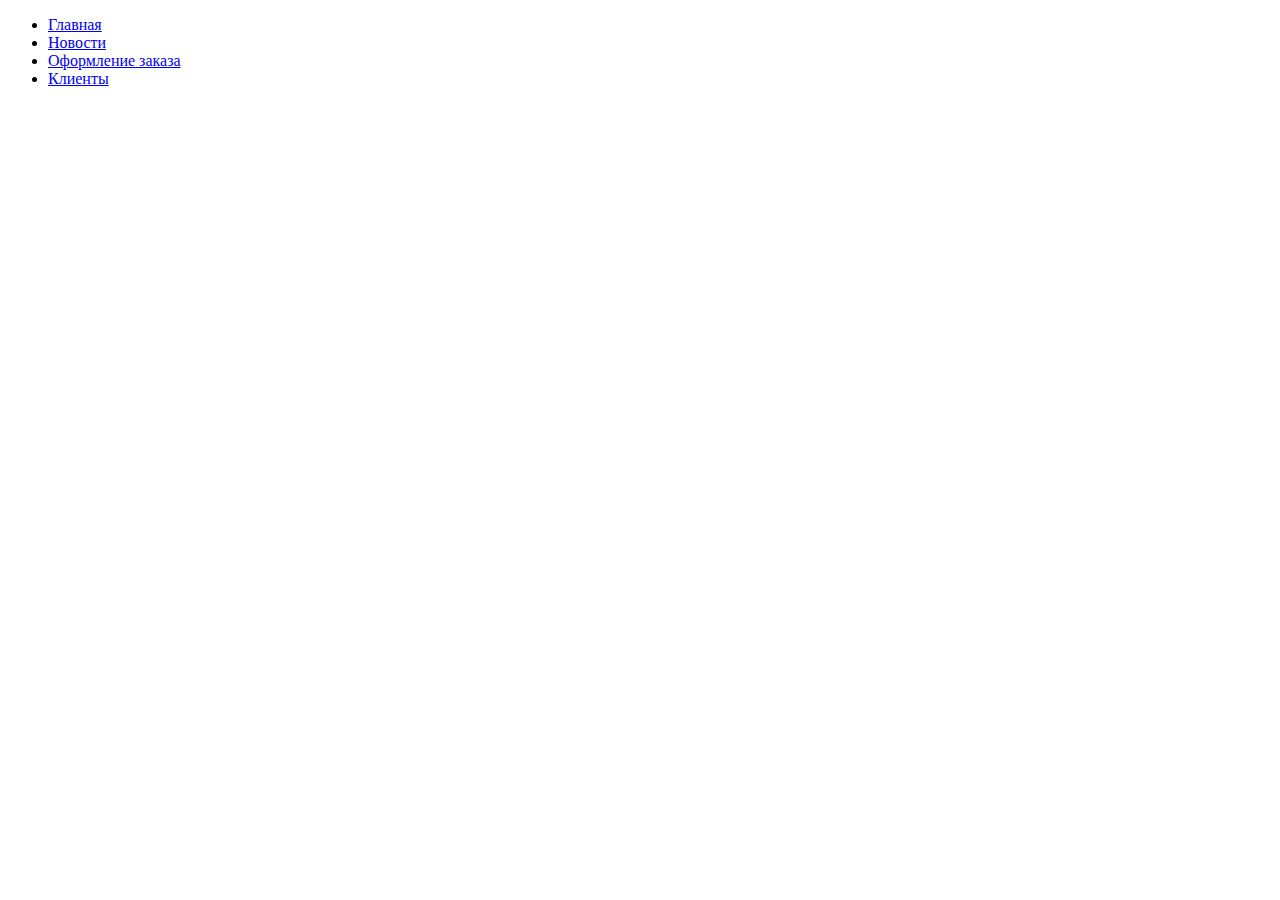
==== index.html @ 8b9fe0e8 "сделал ссылки в виде списка" ====
<!DOCTYPE html>
<html lang="en">
<head>
  <meta charset="UTF-8">
  <title>Title</title>
</head>
<body>
<ul>
  <li>
    <a href="main.html">Главная</a>
  </li>
  <li>
    <a href="news.html">Новости</a>
  </li>
  <li>
    <a href="order.html">Оформление заказа</a>
  </li>
  <li>
    <a href="clients.html">Клиенты</a>
  </li>
</ul>
</body>
</html>
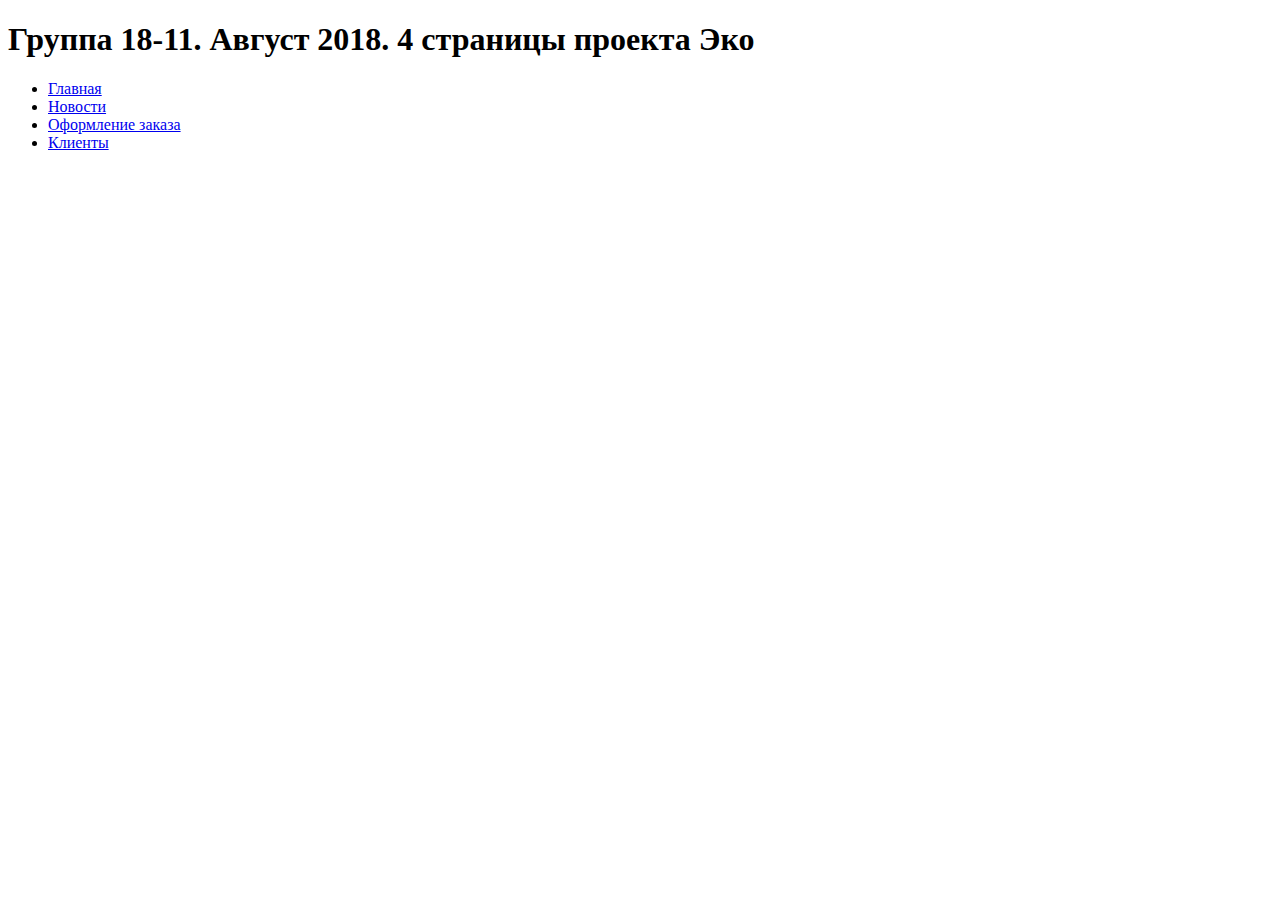
==== commit aa608a57: "Добавлен заголовок" ====
--- a/index.html
+++ b/index.html
@@ -5,6 +5,7 @@
   <title>Title</title>
 </head>
 <body>
+<h1>Группа 18-11. Август 2018. 4 страницы проекта Эко</h1>
 <ul>
   <li>
     <a href="main.html">Главная</a>
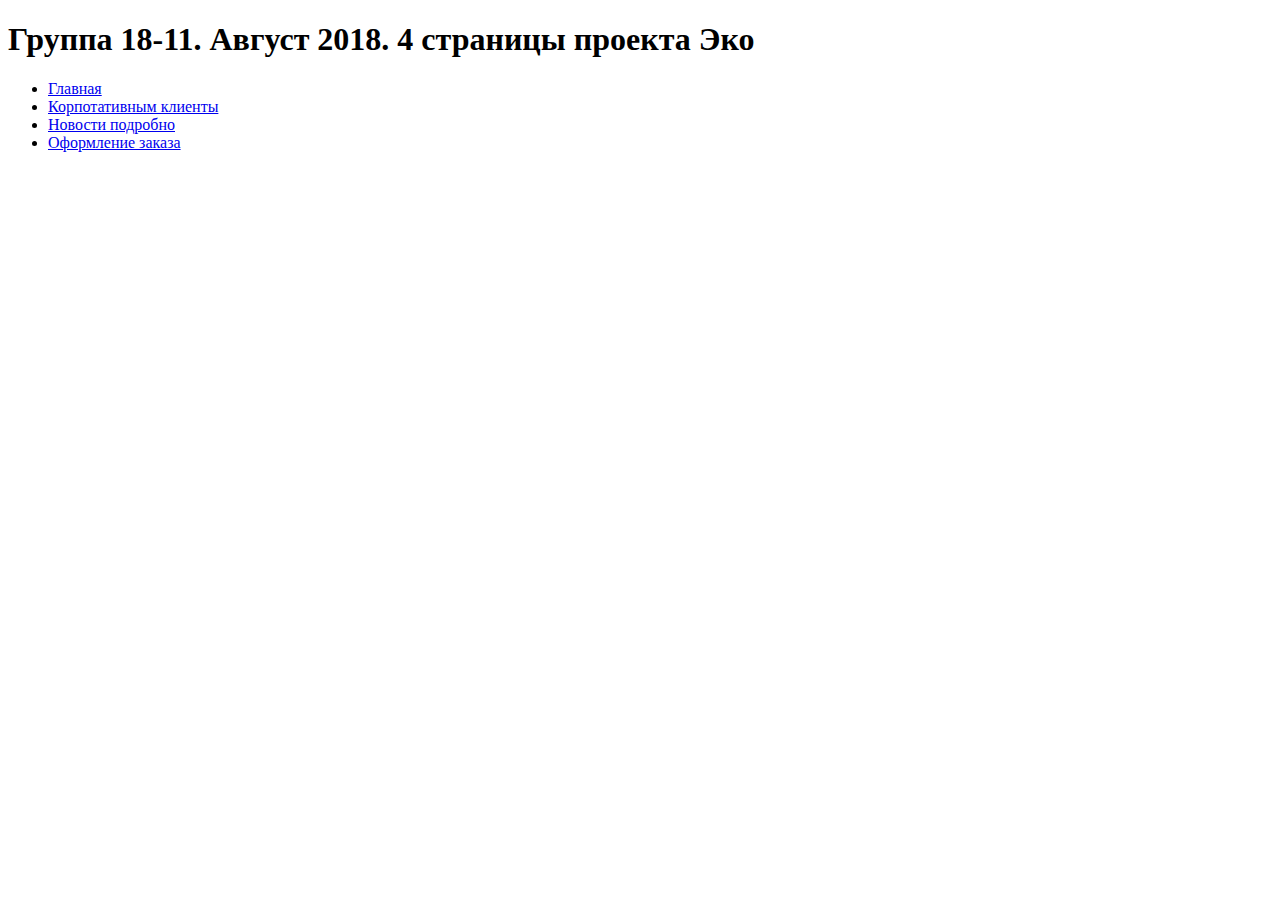
==== commit bdc64120: "Add files via upload" ====
--- a/index.html
+++ b/index.html
@@ -1,24 +1,24 @@
 <!DOCTYPE html>
 <html lang="en">
 <head>
-  <meta charset="UTF-8">
-  <title>Title</title>
+    <meta charset="UTF-8">
+    <title>Title</title>
 </head>
 <body>
 <h1>Группа 18-11. Август 2018. 4 страницы проекта Эко</h1>
 <ul>
-  <li>
-    <a href="main.html">Главная</a>
-  </li>
-  <li>
-    <a href="news.html">Новости</a>
-  </li>
-  <li>
-    <a href="order.html">Оформление заказа</a>
-  </li>
-  <li>
-    <a href="clients.html">Клиенты</a>
-  </li>
+    <li>
+        <a href="main.html">Главная</a>
+    </li>
+    <li>
+        <a href="clients.html">Корпотативным клиенты</a>
+    </li>
+    <li>
+        <a href="news.html">Новости подробно</a>
+    </li>
+    <li>
+        <a href="order.html">Оформление заказа</a>
+    </li>
 </ul>
 </body>
 </html>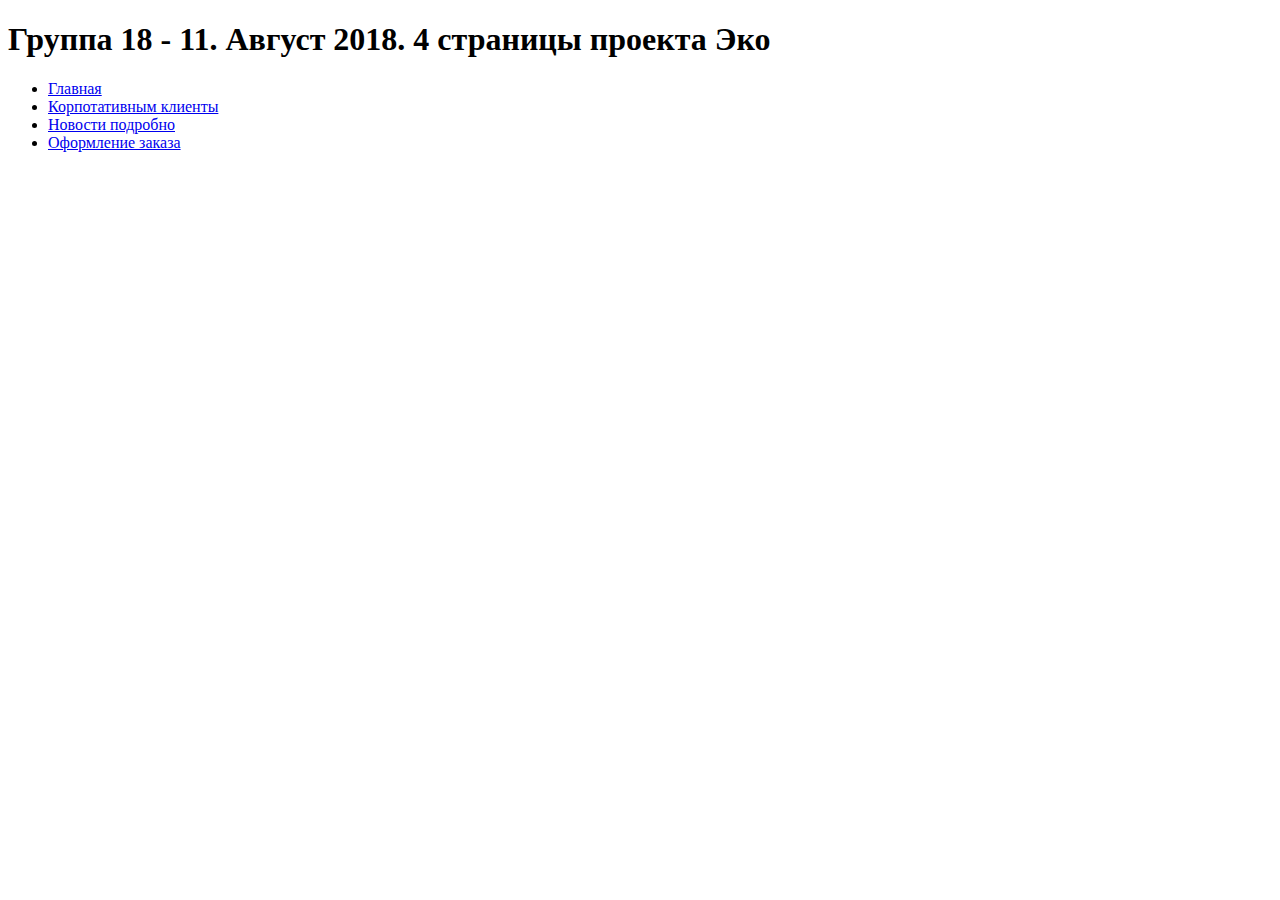
==== commit 61179c75: "Исправил ошибки" ====
--- a/index.html
+++ b/index.html
@@ -5,7 +5,7 @@
     <title>Title</title>
 </head>
 <body>
-<h1>Группа 18-11. Август 2018. 4 страницы проекта Эко</h1>
+<h1>Группа 18 - 11. Август 2018. 4 страницы проекта Эко</h1>
 <ul>
     <li>
         <a href="main.html">Главная</a>
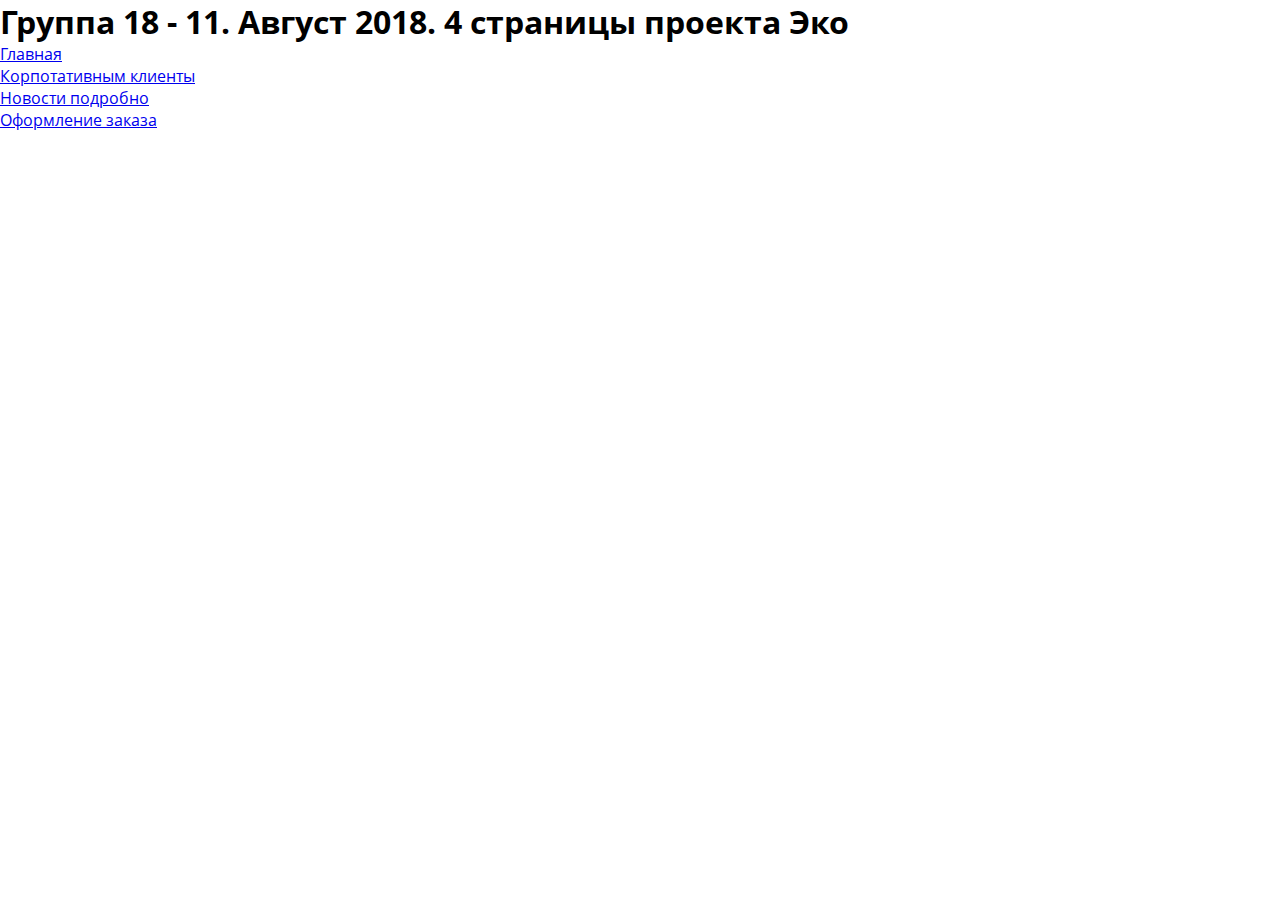
==== commit 1195ae82: "добавил классы и обнулил стили" ====
--- a/index.html
+++ b/index.html
@@ -1,24 +1,27 @@
 <!DOCTYPE html>
 <html lang="en">
 <head>
-    <meta charset="UTF-8">
-    <title>Title</title>
+  <meta charset="UTF-8">
+  <title>Title</title>
+  <link rel="stylesheet" href="fonts/stylesheet.css">
+  <link rel="stylesheet" href="fonts/icomoon/style.css">
+  <link rel="stylesheet" type="text/css" href="css/style.css">
 </head>
 <body>
 <h1>Группа 18 - 11. Август 2018. 4 страницы проекта Эко</h1>
 <ul>
-    <li>
-        <a href="main.html">Главная</a>
-    </li>
-    <li>
-        <a href="clients.html">Корпотативным клиенты</a>
-    </li>
-    <li>
-        <a href="news.html">Новости подробно</a>
-    </li>
-    <li>
-        <a href="order.html">Оформление заказа</a>
-    </li>
+  <li>
+    <a href="main.html">Главная</a>
+  </li>
+  <li>
+    <a href="clients.html">Корпотативным клиенты</a>
+  </li>
+  <li>
+    <a href="news.html">Новости подробно</a>
+  </li>
+  <li>
+    <a href="order.html">Оформление заказа</a>
+  </li>
 </ul>
 </body>
 </html>--- a/fonts/stylesheet.css
+++ b/fonts/stylesheet.css
@@ -0,0 +1,44 @@
+@font-face {
+    font-family: 'Open Sans';
+    src: url('OpenSans.eot');
+    src: url('OpenSans.eot?#iefix') format('embedded-opentype'),
+        url('OpenSans.woff') format('woff'),
+        url('OpenSans.ttf') format('truetype'),
+        url('OpenSans.svg#OpenSans') format('svg');
+    font-weight: normal;
+    font-style: normal;
+}
+
+@font-face {
+    font-family: 'Open Sans';
+    src: url('OpenSans-Semibold.eot');
+    src: url('OpenSans-Semibold.eot?#iefix') format('embedded-opentype'),
+        url('OpenSans-Semibold.woff') format('woff'),
+        url('OpenSans-Semibold.ttf') format('truetype'),
+        url('OpenSans-Semibold.svg#OpenSans-Semibold') format('svg');
+    font-weight: 600;
+    font-style: normal;
+}
+
+@font-face {
+    font-family: 'Open Sans';
+    src: url('OpenSans-Italic.eot');
+    src: url('OpenSans-Italic.eot?#iefix') format('embedded-opentype'),
+        url('OpenSans-Italic.woff') format('woff'),
+        url('OpenSans-Italic.ttf') format('truetype'),
+        url('OpenSans-Italic.svg#OpenSans-Italic') format('svg');
+    font-weight: normal;
+    font-style: italic;
+}
+
+@font-face {
+    font-family: 'Open Sans';
+    src: url('OpenSans-Bold.eot');
+    src: url('OpenSans-Bold.eot?#iefix') format('embedded-opentype'),
+        url('OpenSans-Bold.woff') format('woff'),
+        url('OpenSans-Bold.ttf') format('truetype'),
+        url('OpenSans-Bold.svg#OpenSans-Bold') format('svg');
+    font-weight: bold;
+    font-style: normal;
+}
+
--- a/fonts/icomoon/style.css
+++ b/fonts/icomoon/style.css
@@ -0,0 +1,41 @@
+@font-face {
+  font-family: 'icomoon';
+  src:  url('fonts/icomoon.eot?hgybc0');
+  src:  url('fonts/icomoon.eot?hgybc0#iefix') format('embedded-opentype'),
+    url('fonts/icomoon.ttf?hgybc0') format('truetype'),
+    url('fonts/icomoon.woff?hgybc0') format('woff'),
+    url('fonts/icomoon.svg?hgybc0#icomoon') format('svg');
+  font-weight: normal;
+  font-style: normal;
+}
+
+[class^="icon-"], [class*=" icon-"] {
+  /* use !important to prevent issues with browser extensions that change fonts */
+  font-family: 'icomoon' !important;
+  speak: none;
+  font-style: normal;
+  font-weight: normal;
+  font-variant: normal;
+  text-transform: none;
+  line-height: 1;
+
+  /* Better Font Rendering =========== */
+  -webkit-font-smoothing: antialiased;
+  -moz-osx-font-smoothing: grayscale;
+}
+
+.icon-user:before {
+  content: "\e900";
+}
+.icon-phone:before {
+  content: "\e942";
+}
+.icon-soc1:before {
+  content: "\ea91";
+}
+.icon-soc2:before {
+  content: "\ea96";
+}
+.icon-soc3:before {
+  content: "\ea98";
+}
--- a/css/style.css
+++ b/css/style.css
@@ -0,0 +1,24 @@
+* {
+    box-sizing: border-box;
+}
+
+body {
+    margin: 0 auto;
+    font-family: "Open Sans";
+}
+
+h1, h2, h3, h4, h5, h6, p {
+    margin: 0;
+}
+
+ul {
+    margin: 0;
+    padding: 0;
+    list-style-type: none;
+}
+
+.container {
+    width: 1010px;
+    margin: 0 auto;
+    padding: 0 15px;
+}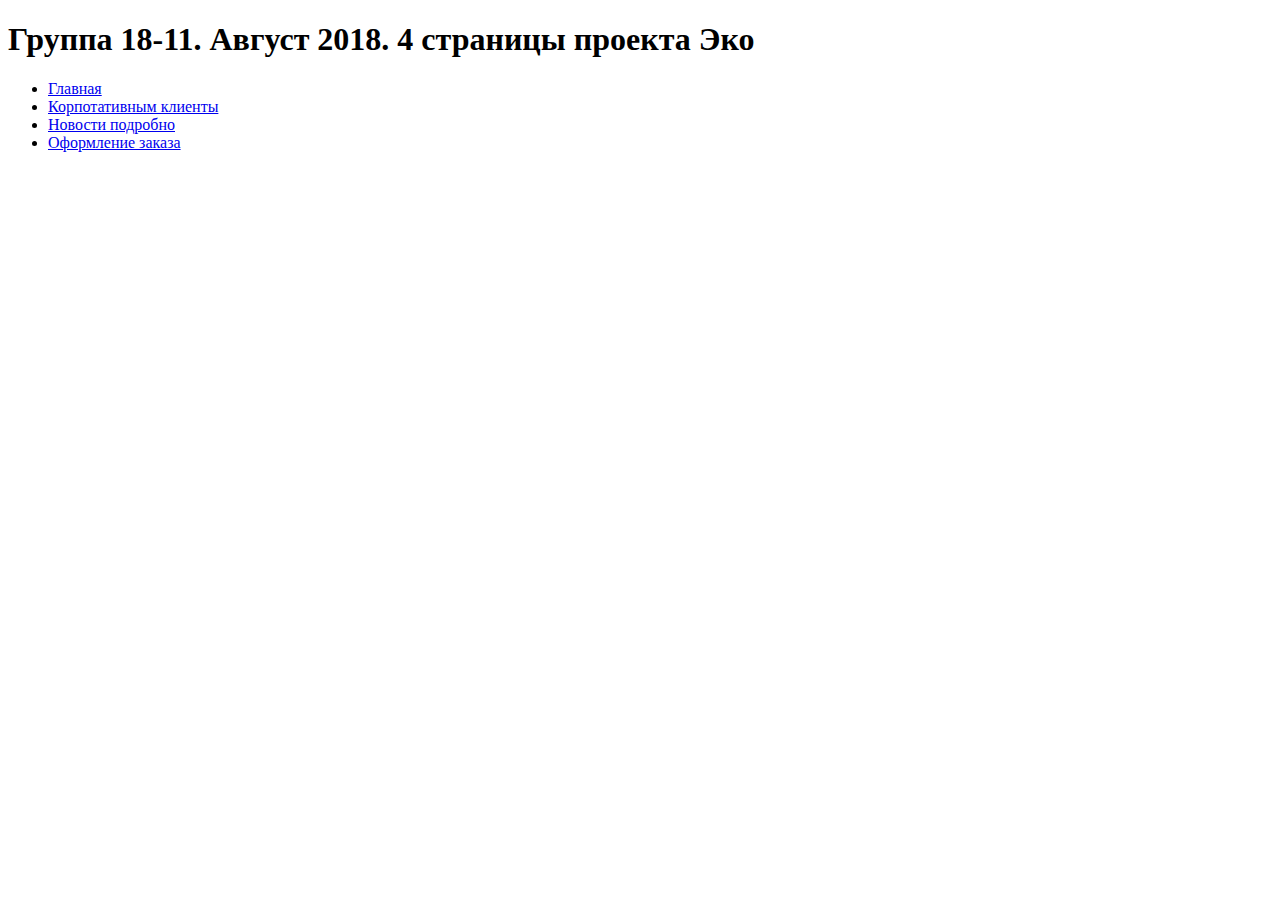
==== commit 0717fe87: "Add files via upload" ====
--- a/index.html
+++ b/index.html
@@ -1,27 +1,24 @@
 <!DOCTYPE html>
 <html lang="en">
 <head>
-  <meta charset="UTF-8">
-  <title>Title</title>
-  <link rel="stylesheet" href="fonts/stylesheet.css">
-  <link rel="stylesheet" href="fonts/icomoon/style.css">
-  <link rel="stylesheet" type="text/css" href="css/style.css">
+    <meta charset="UTF-8">
+    <title>Title</title>
 </head>
 <body>
-<h1>Группа 18 - 11. Август 2018. 4 страницы проекта Эко</h1>
+<h1>Группа 18-11. Август 2018. 4 страницы проекта Эко</h1>
 <ul>
-  <li>
-    <a href="main.html">Главная</a>
-  </li>
-  <li>
-    <a href="clients.html">Корпотативным клиенты</a>
-  </li>
-  <li>
-    <a href="news.html">Новости подробно</a>
-  </li>
-  <li>
-    <a href="order.html">Оформление заказа</a>
-  </li>
+    <li>
+        <a href="main.html">Главная</a>
+    </li>
+    <li>
+        <a href="clients.html">Корпотативным клиенты</a>
+    </li>
+    <li>
+        <a href="news.html">Новости подробно</a>
+    </li>
+    <li>
+        <a href="order.html">Оформление заказа</a>
+    </li>
 </ul>
 </body>
 </html>